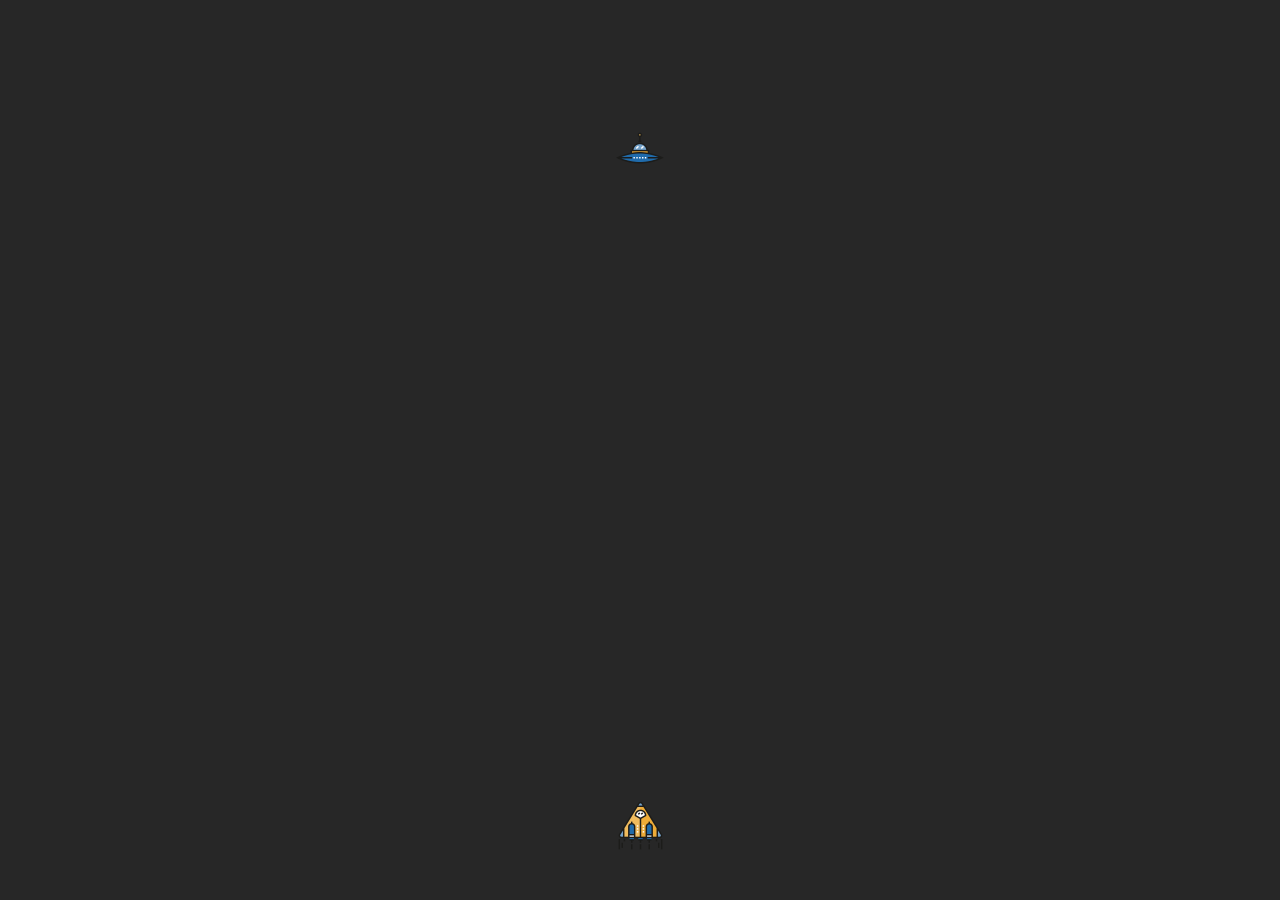
==== alien-attack/index.html @ fc0945a6 "完成alien-attack的基本显示" ====
<!DOCTYPE html>
<html lang="en">
<head>
  <meta charset="UTF-8">
  <meta name="viewport" content="width=device-width, initial-scale=1.0">
  <meta http-equiv="X-UA-Compatible" content="ie=edge">
  <title>Alien Attack</title>
  <script src="src/Game.js"></script>
  <script src="src/AlienAttack.js"></script>
  <style>
    html, body, canvas {
      margin: 0;
      padding: 0;
    }
    #canvas {
      width: 100%;
      height: 100vh;
    }
  </style>
  <script src="src/index.js" defer></script>
</head>
<body>
  <canvas id="canvas"></canvas>
</body>
</html>
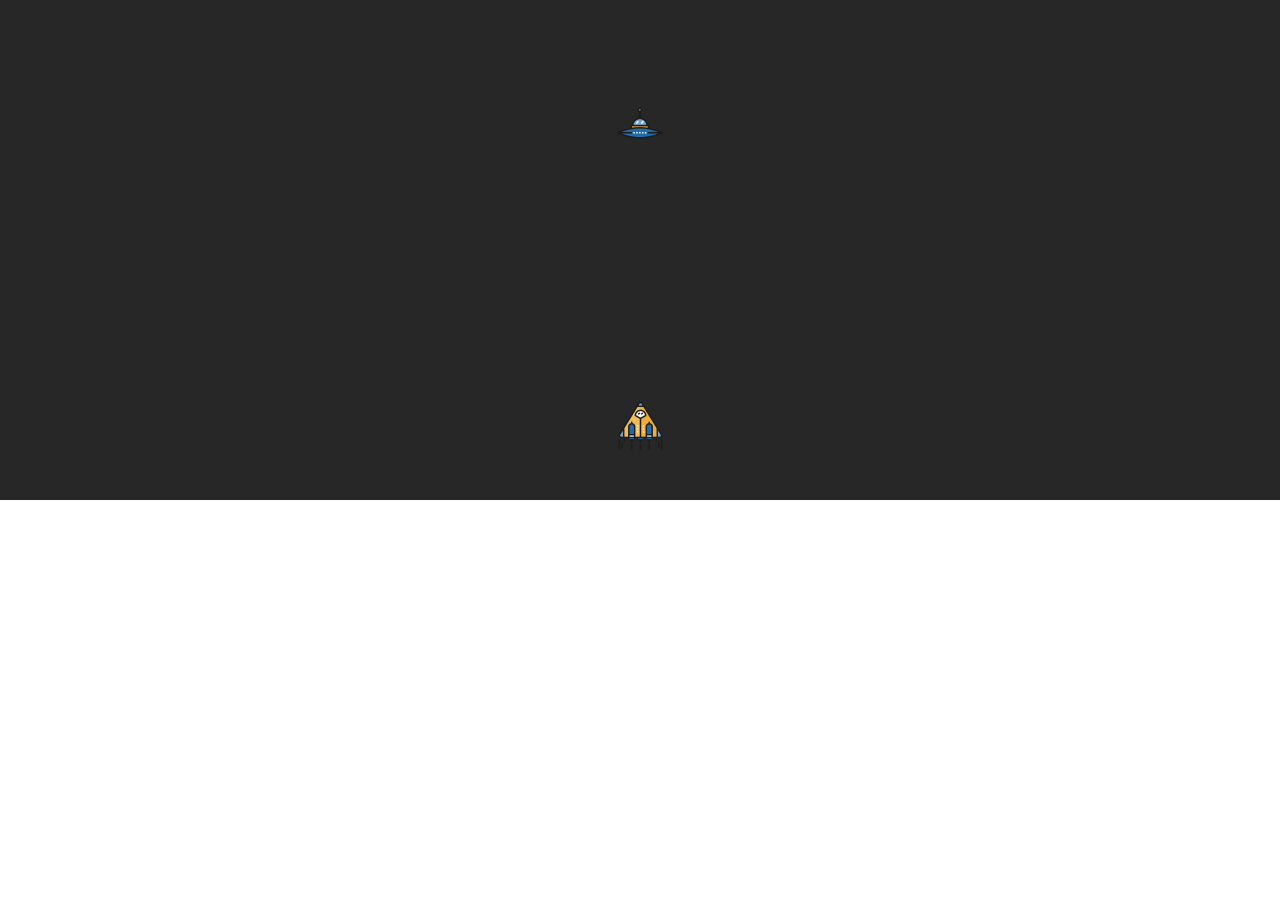
==== commit 498f7568: "完成alien-attack基本渲染" ====
--- a/alien-attack/index.html
+++ b/alien-attack/index.html
@@ -5,7 +5,8 @@
   <meta name="viewport" content="width=device-width, initial-scale=1.0">
   <meta http-equiv="X-UA-Compatible" content="ie=edge">
   <title>Alien Attack</title>
-  <script src="src/Game.js"></script>
+  <script src="lib/Game.js"></script>
+  <script src="lib/Image.js"></script>
   <script src="src/AlienAttack.js"></script>
   <style>
     html, body, canvas {
@@ -14,7 +15,8 @@
     }
     #canvas {
       width: 100%;
-      height: 100vh;
+      /* height: 100vh; */
+      height: 500px;
     }
   </style>
   <script src="src/index.js" defer></script>
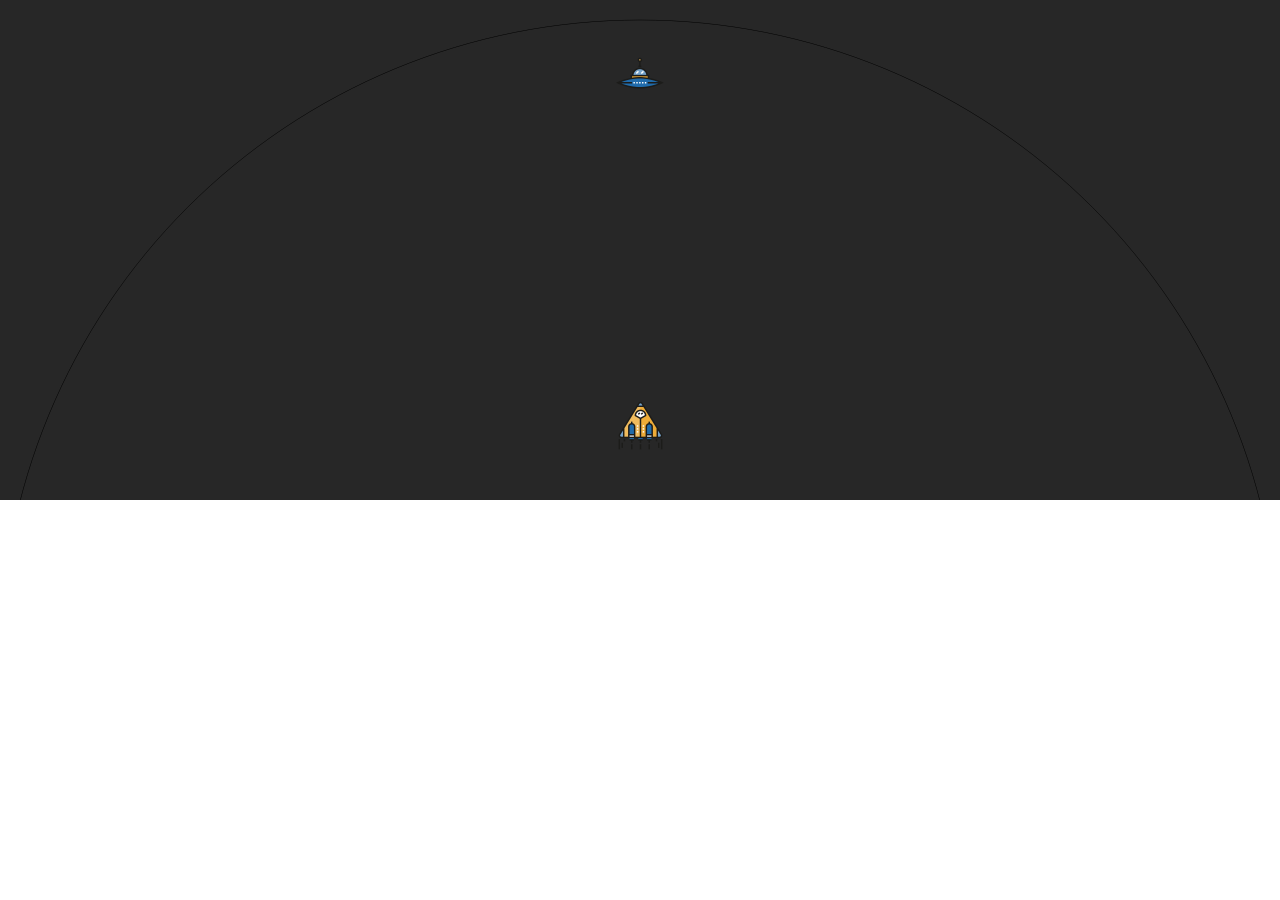
==== commit e01227dd: "增加元素基类" ====
--- a/alien-attack/index.html
+++ b/alien-attack/index.html
@@ -6,7 +6,10 @@
   <meta http-equiv="X-UA-Compatible" content="ie=edge">
   <title>Alien Attack</title>
   <script src="lib/Game.js"></script>
+  <script src="lib/Element.js"></script>
   <script src="lib/Image.js"></script>
+  <script src="lib/Circle.js"></script>
+  <script src="lib/Event.js"></script>
   <script src="src/AlienAttack.js"></script>
   <style>
     html, body, canvas {
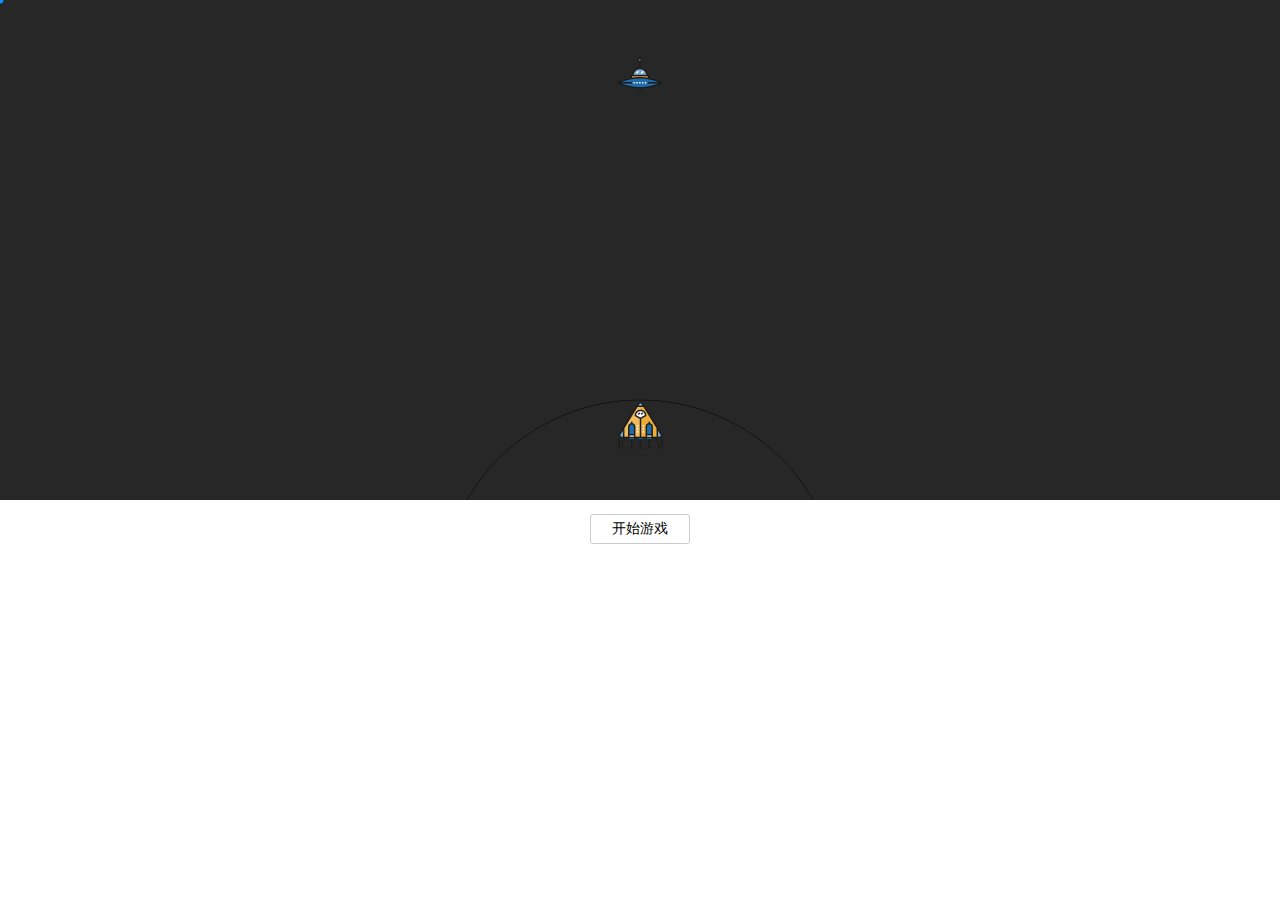
==== commit 739231e9: "增加基本交互" ====
--- a/alien-attack/index.html
+++ b/alien-attack/index.html
@@ -21,10 +21,26 @@
       /* height: 100vh; */
       height: 500px;
     }
+    #game-start-btn {
+      display: block;
+      width: 100px;
+      height: 30px;
+      border-radius: 3px;
+      margin: 10px auto;
+      font-size: 14px;
+      border: 1px solid #ccc;
+      background-color: #fff;
+      outline: none;
+    }
+    #game-start-btn:hover {
+      background-color: rgb(24, 144, 255);
+      color: #fff;
+    }
   </style>
   <script src="src/index.js" defer></script>
 </head>
 <body>
   <canvas id="canvas"></canvas>
+  <button id="game-start-btn">开始游戏</button>
 </body>
 </html>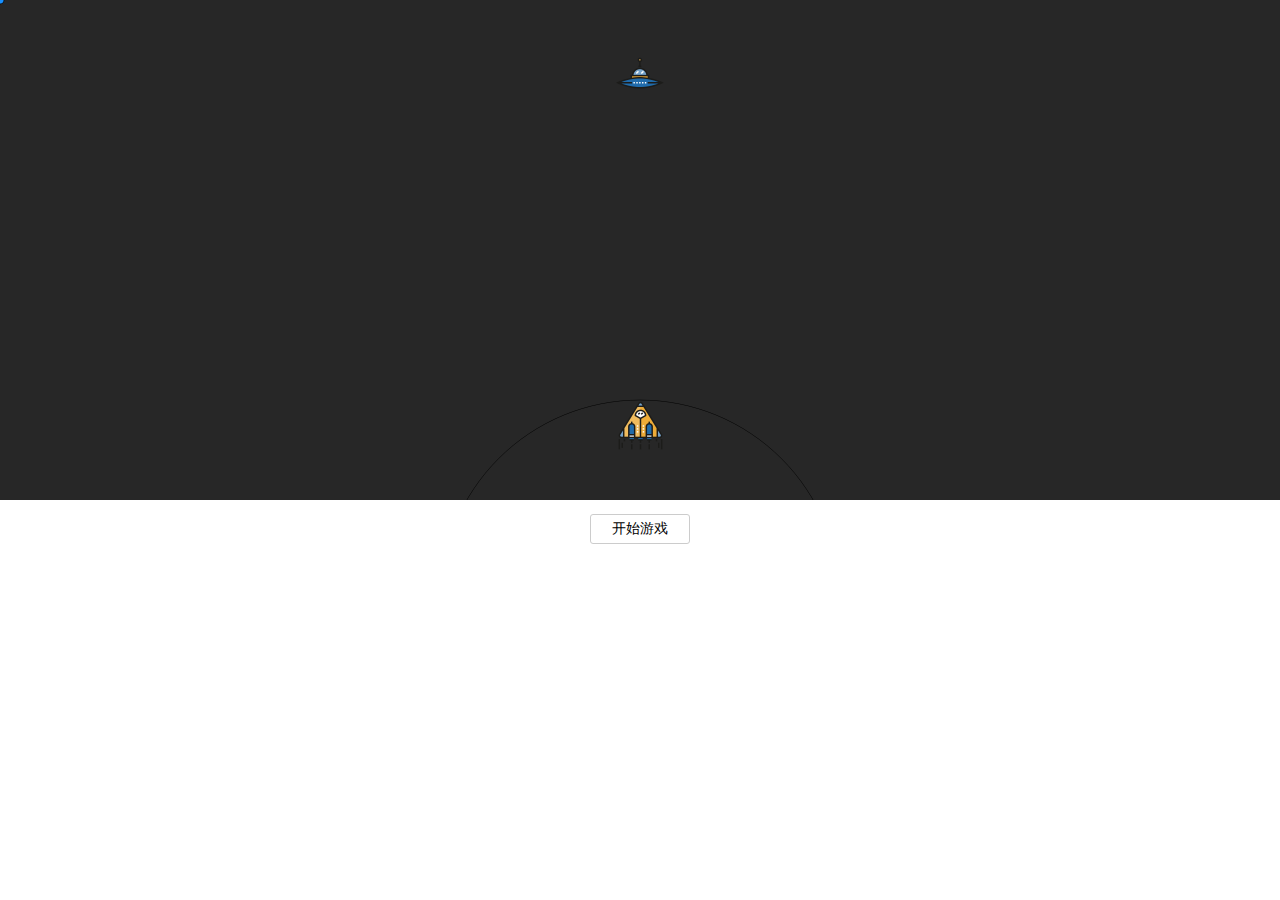
==== commit 907f15c2: "增加击中提醒" ====
--- a/alien-attack/index.html
+++ b/alien-attack/index.html
@@ -9,6 +9,7 @@
   <script src="lib/Element.js"></script>
   <script src="lib/Image.js"></script>
   <script src="lib/Circle.js"></script>
+  <script src="lib/Text.js"></script>
   <script src="lib/Event.js"></script>
   <script src="src/AlienAttack.js"></script>
   <style>
@@ -36,6 +37,10 @@
       background-color: rgb(24, 144, 255);
       color: #fff;
     }
+    #game-start-btn:disabled {
+      background-color: #fff;
+      color: #aaa;
+    }
   </style>
   <script src="src/index.js" defer></script>
 </head>
